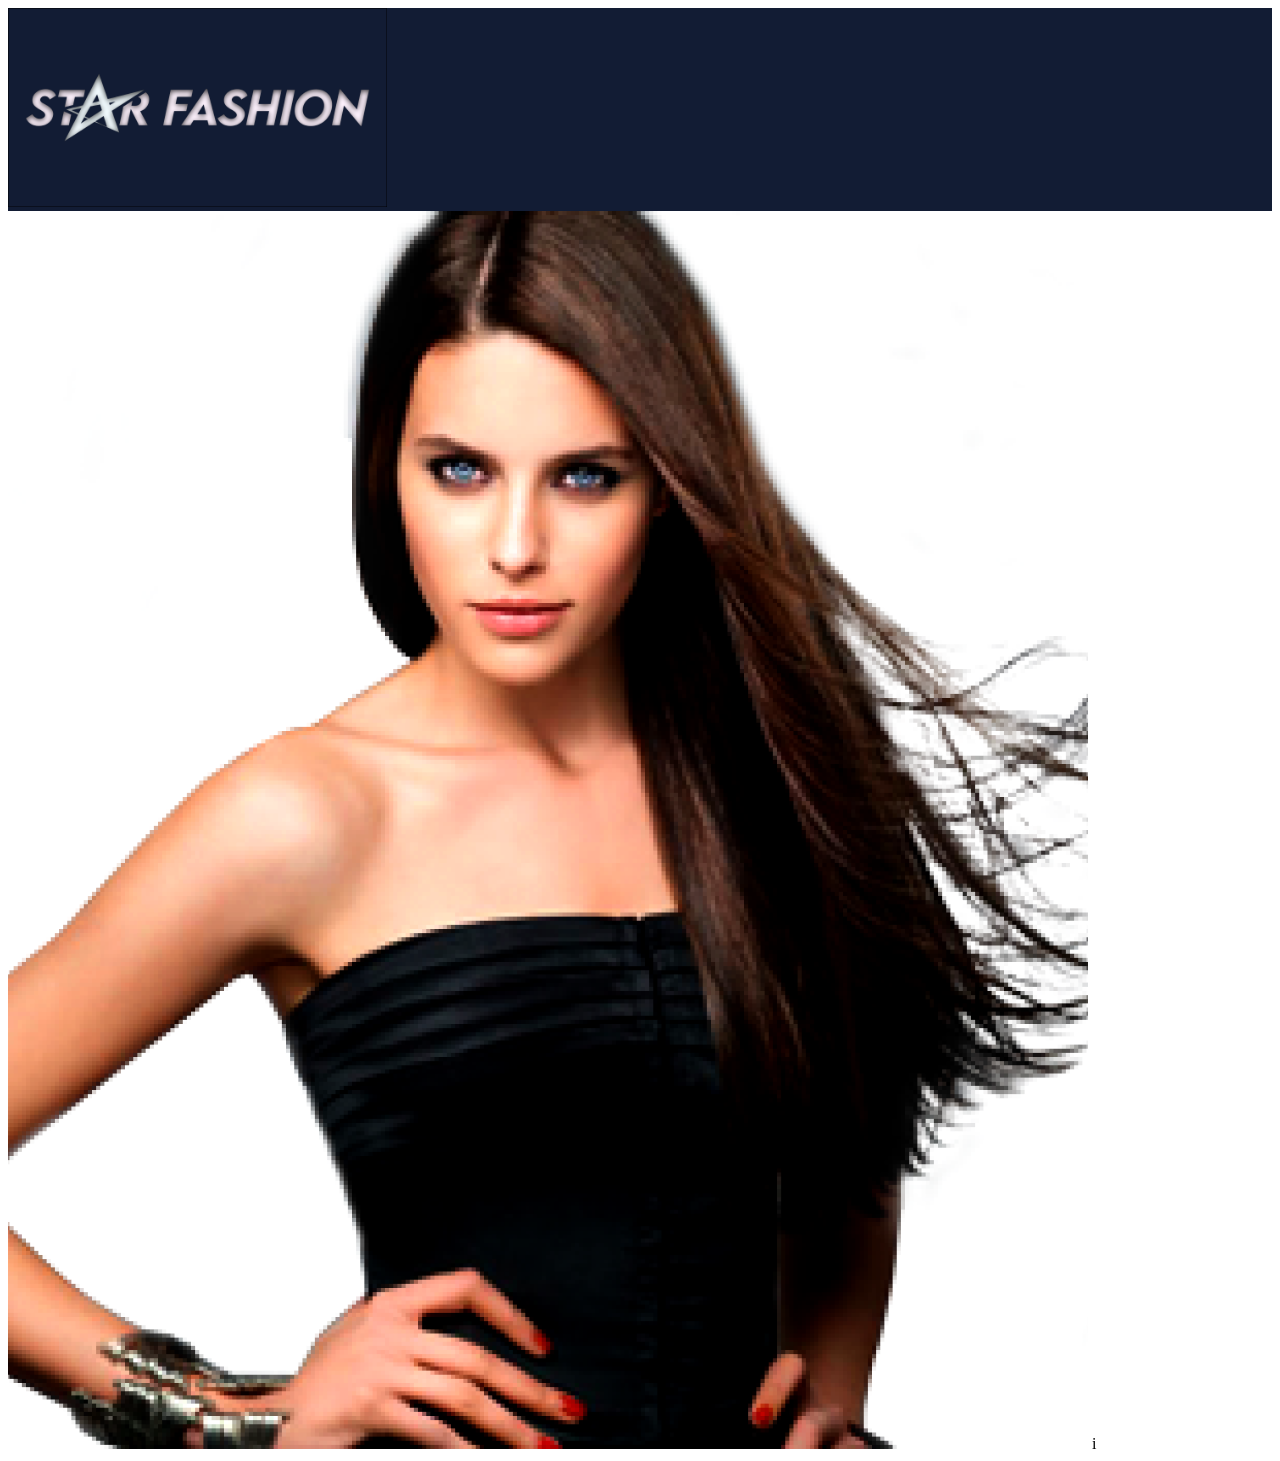
==== index.html @ 915494fc "Add files via upload" ====
<!DOCTYPE html>
<html lang="en">
<head>
    <meta charset="UTF-8">
    <meta name="viewport" content="width=device-width, initial-scale=1.0">
    <title>Document</title>
    <link rel="stylesheet" href="style.css">
</head>
<body>

<header class="cabecalho">
    <img class="cabecalho-imagem" src="image 2.png" alt="Logo do site">
    
</header>

<section>
    <img src="image 6.png" alt="">
i



</section>

</body>
</html>
---- style.css ----
.cabecalho {background-color: #121C34;}

.cabecalho-imagem {width: 30%;}
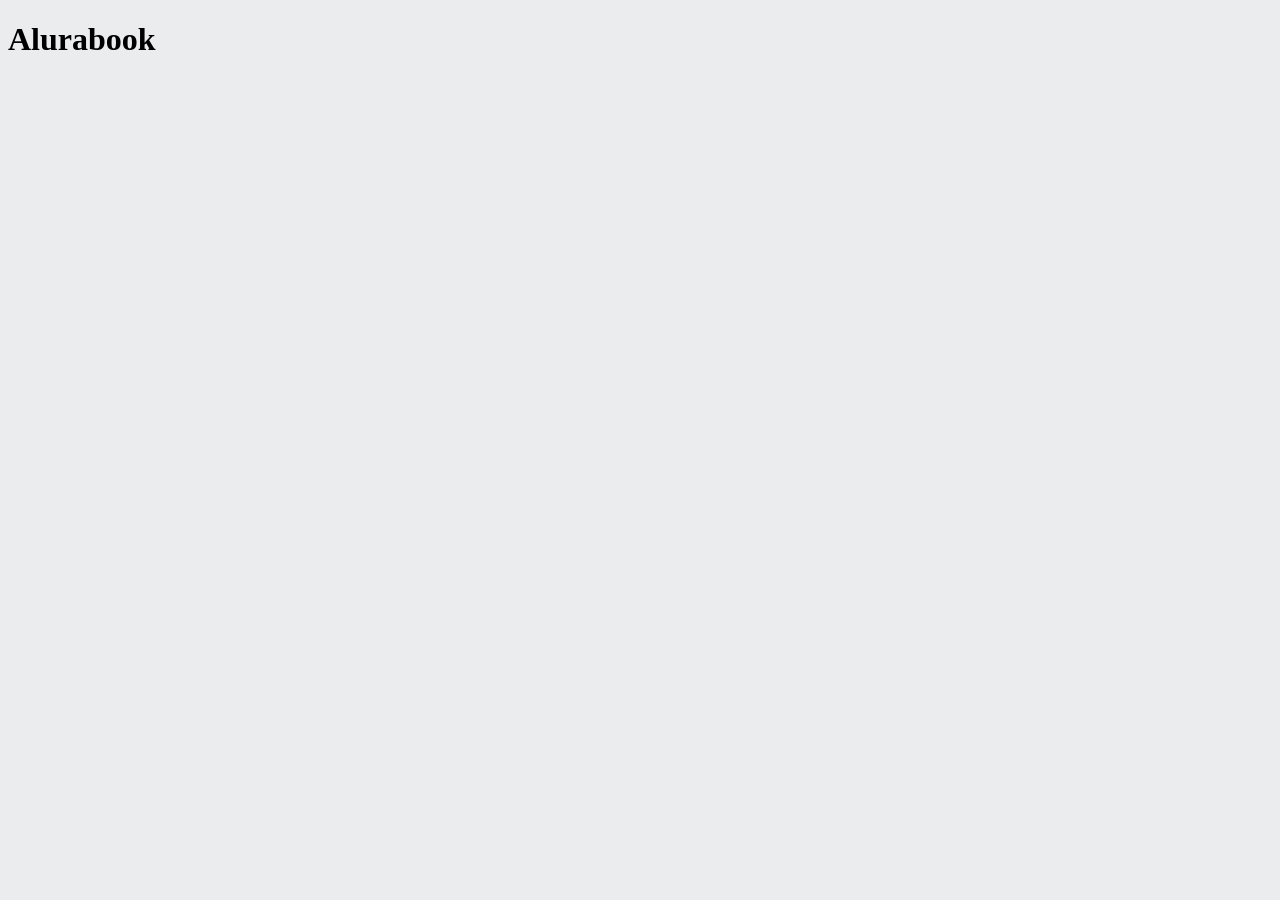
==== commit d879285b: "Add files via upload" ====
--- a/index.html
+++ b/index.html
@@ -1,26 +1,15 @@
 <!DOCTYPE html>
 <html lang="en">
+
 <head>
-    <meta charset="UTF-8">
+     <meta charset="UTF-8">
     <meta name="viewport" content="width=device-width, initial-scale=1.0">
-    <title>Document</title>
-    <link rel="stylesheet" href="style.css">
+    <title>AluraBooks</title>
+    <link rel="stylesheet" href="styles.css">
 </head>
+
 <body>
+ <h1>Alurabook</h1>   
+</body>
 
-<header class="cabecalho">
-    <img class="cabecalho-imagem" src="image 2.png" alt="Logo do site">
-    
-</header>
-
-<section>
-    <img src="image 6.png" alt="">
-i
-
-
-
-</section>
-
-</body>
-</html>
-
+</html>
--- a/styles.css
+++ b/styles.css
@@ -0,0 +1,7 @@
+:root {
+    --cor-de-fundo: #EBECEE;
+ }
+
+ body {
+    background-color: var(--cor-de-fundo);
+ }
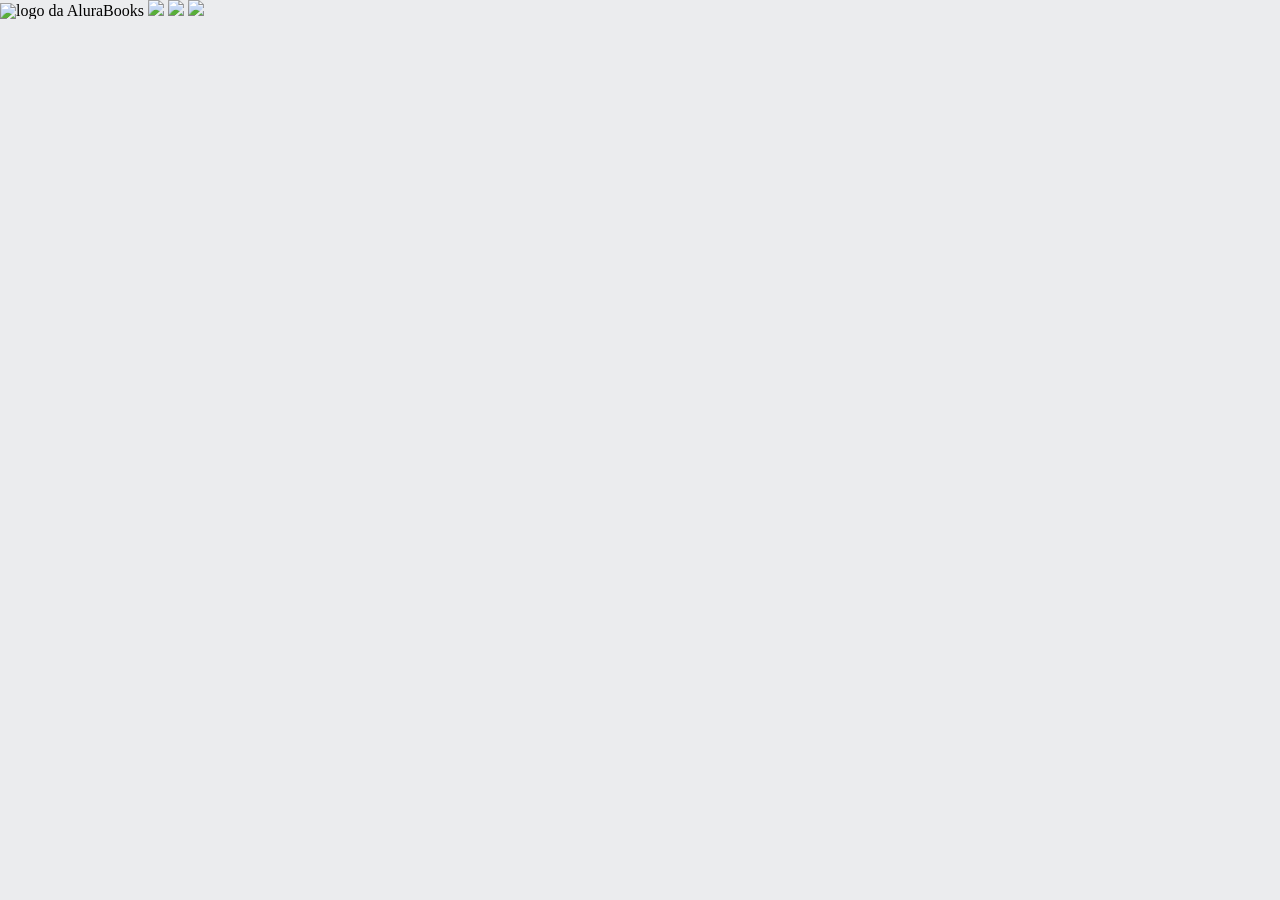
==== commit 52d26a27: "Add files via upload" ====
--- a/index.html
+++ b/index.html
@@ -5,11 +5,19 @@
      <meta charset="UTF-8">
     <meta name="viewport" content="width=device-width, initial-scale=1.0">
     <title>AluraBooks</title>
+    <link rel="stylesheet" href="reset.css">
     <link rel="stylesheet" href="styles.css">
 </head>
 
 <body>
- <h1>Alurabook</h1>   
+ <header class="cabeçalho" >
+    <span class="cabeçalho_menu-hamburguer"></span>
+    <img src="img/Logo.svg" alt="logo da AluraBooks">
+    <a href="#"><img src="img/Favoritos.svg"></a>
+    <a href="#"><img src="img/Compras.svg"></a>
+    <a href="#"><img src="img/Usuarios.svg"></a>
+
+ </header>
 </body>
 
 </html>
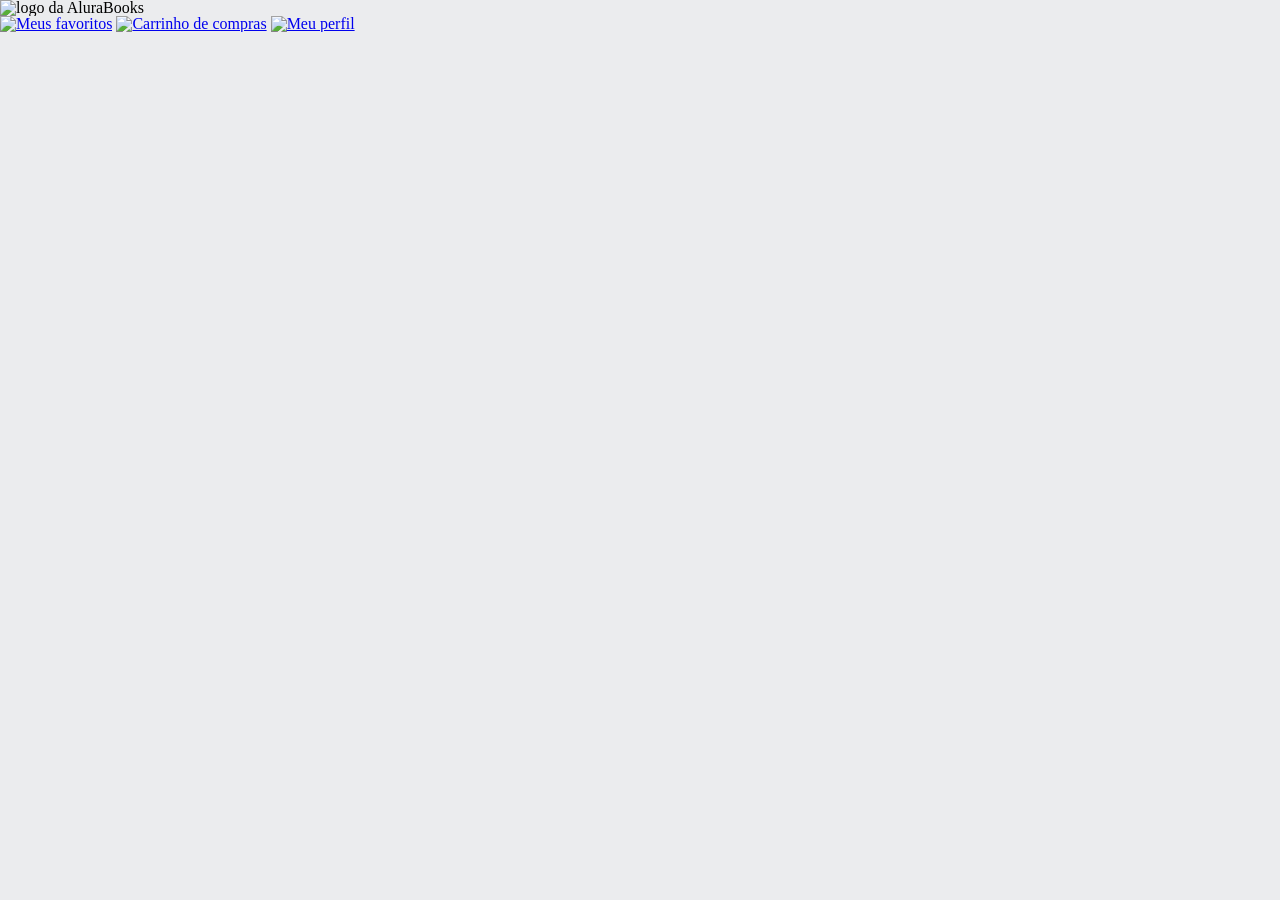
==== commit 487bd07d: "Add files via upload" ====
--- a/index.html
+++ b/index.html
@@ -10,14 +10,17 @@
 </head>
 
 <body>
- <header class="cabeçalho" >
-    <span class="cabeçalho_menu-hamburguer"></span>
-    <img src="img/Logo.svg" alt="logo da AluraBooks">
-    <a href="#"><img src="img/Favoritos.svg"></a>
-    <a href="#"><img src="img/Compras.svg"></a>
-    <a href="#"><img src="img/Usuarios.svg"></a>
-
- </header>
+    <header class="cabeçalho" >
+        <div class="container">
+            <span class="cabeçalho__menu-hamburguer container__imagem"></span>
+            <img src="img/Logo.svg" alt="logo da AluraBooks"class="container__imagem">
+        </div>
+        <div class="container">
+             <a href="#"><img src="img/Favoritos.svg"alt="Meus favoritos"class="container__imagem"></a>
+             <a href="#"><img src="img/Compras.svg"alt="Carrinho de compras"class="container__imagem"></a>
+             <a href="#"><img src="img/Usuarios.svg"alt="Meu perfil"class="container__imagem"></a>
+        </div>
+    </header>
 </body>
 
 </html>
--- a/styles.css
+++ b/styles.css
@@ -1,6 +1,9 @@
-:root {
-    --cor-de-fundo: #EBECEE;
- }
+@import url("styless/header.css");
+
+   :root { 
+      --cor-de-fundo: #EBECEE;
+      --branco: #FFFFFF;
+   }
 
  body {
     background-color: var(--cor-de-fundo);
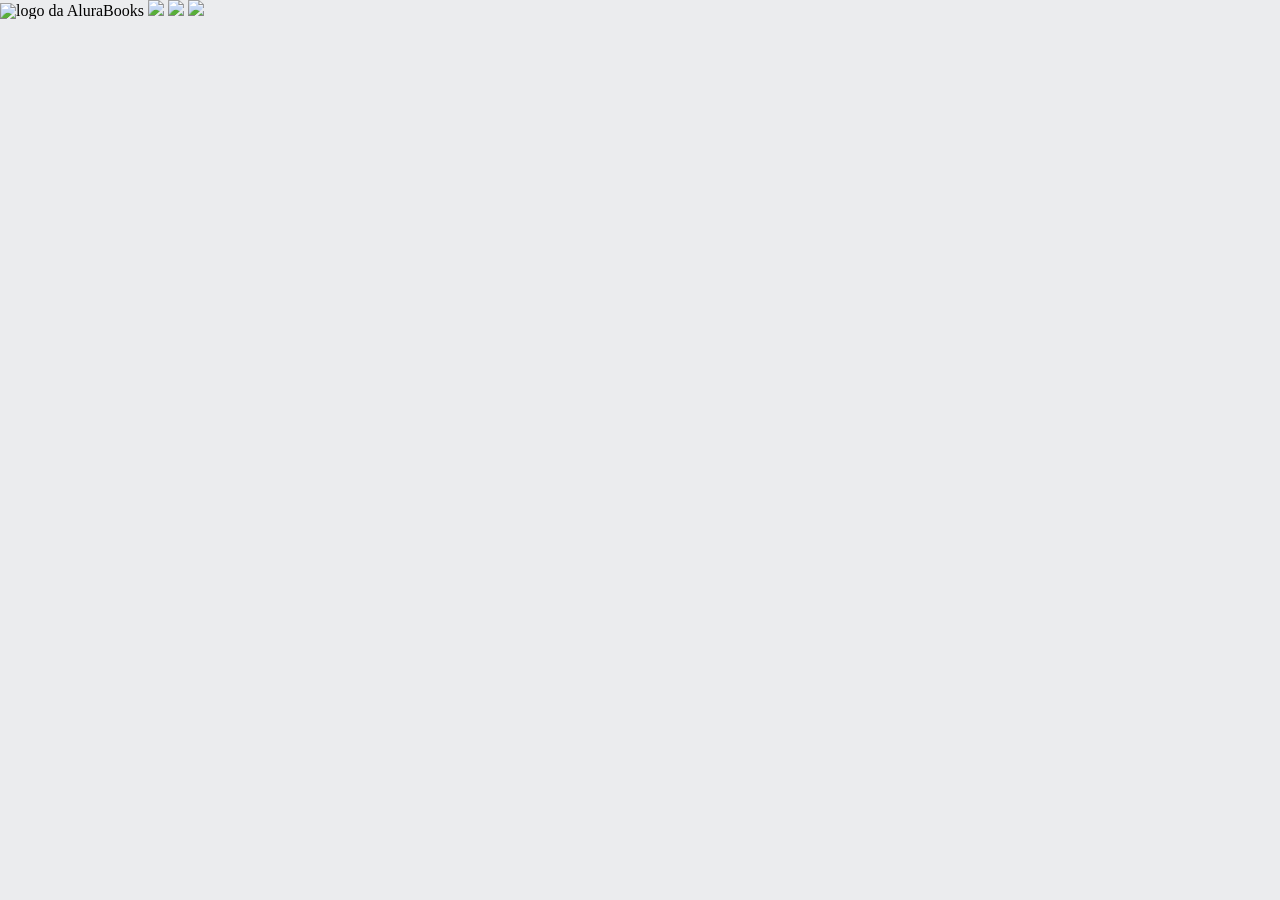
==== commit 007fcfd6: "Add files via upload" ====
--- a/index.html
+++ b/index.html
@@ -10,17 +10,14 @@
 </head>
 
 <body>
-    <header class="cabeçalho" >
-        <div class="container">
-            <span class="cabeçalho__menu-hamburguer container__imagem"></span>
-            <img src="img/Logo.svg" alt="logo da AluraBooks"class="container__imagem">
-        </div>
-        <div class="container">
-             <a href="#"><img src="img/Favoritos.svg"alt="Meus favoritos"class="container__imagem"></a>
-             <a href="#"><img src="img/Compras.svg"alt="Carrinho de compras"class="container__imagem"></a>
-             <a href="#"><img src="img/Usuarios.svg"alt="Meu perfil"class="container__imagem"></a>
-        </div>
-    </header>
+ <header class="cabeçalho" >
+    <span class="cabeçalho_menu-hamburguer"></span>
+    <img src="img/Logo.svg" alt="logo da AluraBooks">
+    <a href="#"><img src="img/Favoritos.svg"></a>
+    <a href="#"><img src="img/Compras.svg"></a>
+    <a href="#"><img src="img/Usuarios.svg"></a>
+
+ </header>
 </body>
 
 </html>
--- a/styles.css
+++ b/styles.css
@@ -1,9 +1,6 @@
-@import url("styless/header.css");
-
-   :root { 
-      --cor-de-fundo: #EBECEE;
-      --branco: #FFFFFF;
-   }
+:root {
+    --cor-de-fundo: #EBECEE;
+ }
 
  body {
     background-color: var(--cor-de-fundo);
